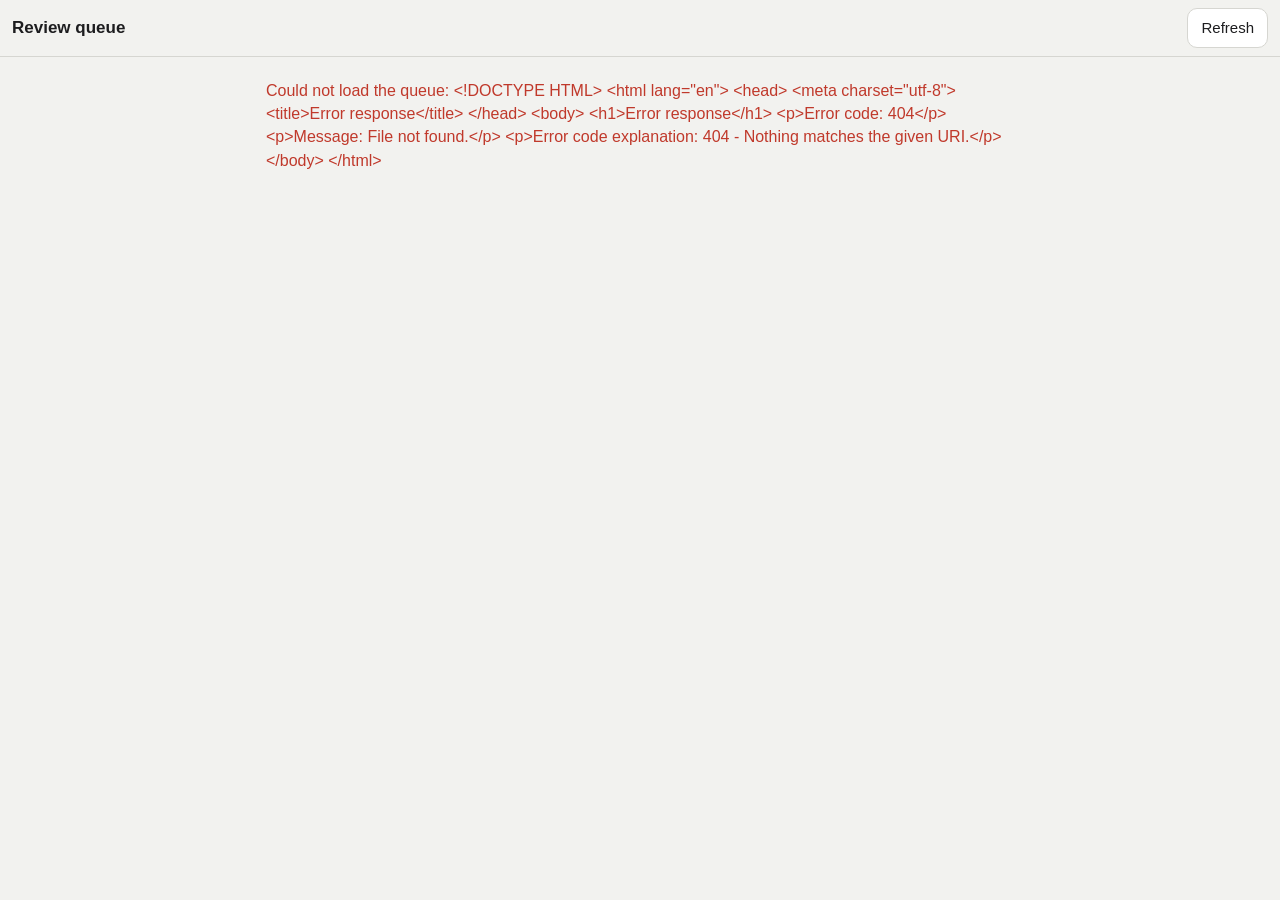
==== static/index.html @ ad77c49b "Review queue for marking up PDFs on an iPad Agents queue a PDF, by writing an item folder next to th" ====
<!doctype html>
<html lang="en">
<head>
<meta charset="utf-8">
<meta name="viewport" content="width=device-width, initial-scale=1, viewport-fit=cover">
<meta name="apple-mobile-web-app-capable" content="yes">
<meta name="mobile-web-app-capable" content="yes">
<meta name="apple-mobile-web-app-title" content="Review">
<meta name="color-scheme" content="light dark">
<title>Review queue</title>
<link rel="stylesheet" href="/static/app.css">
</head>
<body>
<header id="bar">
  <div class="row">
    <button id="back" hidden>&lsaquo; Queue</button>
    <h1 id="title">Review queue</h1>
    <span id="status" aria-live="polite"></span>
    <button id="addBtn" hidden title="Add a PDF from this device to the queue">Add PDF</button>
    <input type="file" id="addFile" accept="application/pdf,.pdf" hidden>
    <button id="refresh" title="Reload the queue">Refresh</button>
    <button id="doneBtn" class="primary" hidden>Done</button>
  </div>
  <div class="row tools" id="tools" hidden>
    <span class="seg" role="group" aria-label="Tool">
      <button data-tool="select" class="on">Select</button>
      <button data-tool="change">Change pen</button>
      <button data-tool="discuss">Discuss pen</button>
    </span>
    <label class="check"><input type="checkbox" id="finger"> Finger draws</label>
    <span class="spacer"></span>
    <button id="listBtn">List</button>
  </div>
</header>

<main id="queue"></main>

<main id="viewer" hidden>
  <div id="brief" hidden></div>
  <div id="pages"></div>
</main>

<div id="selbar" class="floating" hidden>
  <span>Mark selection</span>
  <button data-mark="change" class="change">Change</button>
  <button data-mark="discuss" class="discuss">Discuss</button>
</div>

<div id="lastbar" class="floating" hidden>
  <span id="lastText"></span>
  <button id="lastNote">Add note</button>
  <button id="lastRec">&#9679; Record</button>
  <button id="lastUndo">Undo</button>
</div>

<section id="sheet" hidden aria-label="Highlight">
  <div class="row">
    <b id="sheetNum"></b>
    <span id="sheetPage" class="muted"></span>
    <span class="seg" role="group" aria-label="Tag">
      <button data-settag="change">Change</button>
      <button data-settag="discuss">Discuss</button>
    </span>
    <button id="recBtn" title="Record a voice note for this highlight">&#9679; Record</button>
    <span class="spacer"></span>
    <button id="sheetDelete" class="danger">Delete</button>
    <button id="sheetClose" class="primary">Close</button>
  </div>
  <blockquote id="sheetQuote"></blockquote>
  <textarea id="sheetNote" rows="3" placeholder="Note (optional). Tap the microphone on the keyboard to dictate."></textarea>
  <div id="clips"></div>
</section>

<aside id="list" hidden aria-label="Highlights"></aside>

<section id="addPanel" hidden aria-label="Add a PDF">
  <h2>Add to the queue</h2>
  <p id="addName" class="muted"></p>
  <label>Title <input type="text" id="addTitle" autocomplete="off"></label>
  <label>Note (optional) <textarea id="addNote" rows="3" placeholder="What to look at"></textarea></label>
  <div class="row">
    <span class="spacer"></span>
    <button id="addCancel">Cancel</button>
    <button id="addGo" class="primary">Add to queue</button>
  </div>
</section>

<div id="toast" hidden></div>

<script src="/static/pdfjs/pdf.min.js"></script>
<script src="/static/app.js"></script>
</body>
</html>
---- static/app.css ----
:root {
  --bg: #f2f2ef;
  --fg: #1d1d1f;
  --muted: #6e6e73;
  --card: #ffffff;
  --line: #d6d6d1;
  --accent: #0a66c2;
  --accent-fg: #ffffff;
  --danger: #c0392b;
  --change: rgba(255, 190, 0, 0.42);
  --change-solid: #f0b400;
  --discuss: rgba(60, 150, 255, 0.32);
  --discuss-solid: #2f7fe0;
}
@media (prefers-color-scheme: dark) {
  :root {
    --bg: #1c1c1e;
    --fg: #f2f2f7;
    --muted: #a1a1a6;
    --card: #2c2c2e;
    --line: #3a3a3c;
    --accent: #4ea1ff;
    --accent-fg: #0b1220;
  }
}

* { box-sizing: border-box; }
[hidden] { display: none !important; }
html, body {
  margin: 0;
  background: var(--bg);
  color: var(--fg);
  font: 16px/1.45 -apple-system, BlinkMacSystemFont, "Segoe UI", Roboto, Helvetica, Arial, sans-serif;
  -webkit-text-size-adjust: 100%;
}
.muted { color: var(--muted); }
.spacer { flex: 1; }

button {
  font: inherit;
  font-size: 15px;
  min-height: 40px;
  padding: 0 13px;
  border-radius: 10px;
  border: 1px solid var(--line);
  background: var(--card);
  color: var(--fg);
  cursor: pointer;
  touch-action: manipulation;
  -webkit-user-select: none;
  user-select: none;
  white-space: nowrap;
}
button.primary { background: var(--accent); border-color: var(--accent); color: var(--accent-fg); font-weight: 600; }
button.danger { color: var(--danger); }
button.change { background: var(--change-solid); border-color: var(--change-solid); color: #1d1d1f; }
button.discuss { background: var(--discuss-solid); border-color: var(--discuss-solid); color: #fff; }

.seg { display: inline-flex; }
.seg button { border-radius: 0; margin-left: -1px; }
.seg button:first-child { border-radius: 10px 0 0 10px; margin-left: 0; }
.seg button:last-child { border-radius: 0 10px 10px 0; }
.seg button.on { background: var(--fg); color: var(--bg); border-color: var(--fg); position: relative; }
.seg button[data-tool="change"].on, .seg button[data-settag="change"].on { background: var(--change-solid); border-color: var(--change-solid); color: #1d1d1f; }
.seg button[data-tool="discuss"].on, .seg button[data-settag="discuss"].on { background: var(--discuss-solid); border-color: var(--discuss-solid); color: #fff; }

.check { display: inline-flex; align-items: center; gap: 6px; font-size: 15px; color: var(--muted); -webkit-user-select: none; user-select: none; }
.check input { width: 20px; height: 20px; }

/* header */
#bar {
  position: sticky;
  top: 0;
  z-index: 20;
  background: var(--bg);
  border-bottom: 1px solid var(--line);
  padding: max(8px, env(safe-area-inset-top)) max(12px, env(safe-area-inset-right)) 8px max(12px, env(safe-area-inset-left));
}
#bar .row { display: flex; align-items: center; gap: 8px; flex-wrap: wrap; }
#bar .row + .row { margin-top: 8px; }
#title { flex: 1; min-width: 8em; margin: 0; font-size: 17px; font-weight: 600; overflow: hidden; text-overflow: ellipsis; white-space: nowrap; }
#status { font-size: 13px; color: var(--muted); white-space: nowrap; }

/* queue */
#queue { max-width: 780px; margin: 0 auto; padding: 6px 16px 48px; }
#queue h2 { font-size: 15px; text-transform: uppercase; letter-spacing: 0.04em; color: var(--muted); margin: 22px 0 6px; }
#queue details { margin-top: 22px; }
#queue summary { font-size: 15px; text-transform: uppercase; letter-spacing: 0.04em; color: var(--muted); cursor: pointer; padding: 6px 0; }
.count { display: inline-block; min-width: 1.6em; padding: 0 6px; border-radius: 9px; background: var(--line); color: var(--fg); text-align: center; font-size: 13px; }
.card {
  display: block;
  background: var(--card);
  border: 1px solid var(--line);
  border-radius: 14px;
  padding: 14px 16px;
  margin: 10px 0;
  color: inherit;
}
.card-link { display: block; color: inherit; text-decoration: none; }
.card-link:active { transform: scale(0.995); }
.card.done, .card.superseded { opacity: 0.8; }
.card-title { font-weight: 600; font-size: 17px; }
.card-meta { font-size: 14px; color: var(--muted); margin-top: 2px; }
.card-note { margin-top: 8px; font-size: 15px; }
.card-counts { margin-top: 8px; font-size: 14px; color: var(--muted); }
#queue details > p.muted { font-size: 14px; margin: 4px 0 0; }
.error { color: var(--danger); }

/* older versions of a document, on its newest version's card */
.older { margin-top: 10px; padding-top: 6px; border-top: 1px solid var(--line); }
.older-row { display: flex; align-items: center; gap: 8px; flex-wrap: wrap; }
.older-toggle { border: none; background: none; padding: 0 2px; color: var(--accent); font-size: 15px; }
.older-toggle::after { content: " \25B8"; }
.older-toggle[aria-expanded="true"]::after { content: " \25BE"; }
.older-row .older-done { margin-left: auto; min-height: 36px; font-size: 14px; }
.older-list a { display: block; margin-top: 6px; padding: 8px 10px; border-radius: 10px; background: var(--bg); color: inherit; text-decoration: none; font-size: 15px; }
.older-ask { margin-top: 10px; padding: 10px 12px; border-radius: 10px; background: var(--bg); font-size: 15px; }
.older-ask p { margin: 0 0 6px; }
.older-ask ul { margin: 0 0 8px; padding-left: 20px; }
.older-ask .row { display: flex; gap: 8px; flex-wrap: wrap; justify-content: flex-end; }

/* viewer */
#viewer { padding: 0 0 160px; }
#brief {
  max-width: 900px;
  margin: 12px auto 0;
  padding: 10px 14px;
  background: var(--card);
  border: 1px solid var(--line);
  border-radius: 12px;
  font-size: 15px;
}
#brief div + div { margin-top: 4px; }
#pages {
  display: flex;
  flex-direction: column;
  align-items: center;
  gap: 14px;
  padding: 14px 0;
  touch-action: manipulation;
}
#pages.drawing.finger { touch-action: none; }
#pages.drawing .textLayer { -webkit-user-select: none; user-select: none; -webkit-touch-callout: none; }
.page { position: relative; background: #fff; box-shadow: 0 1px 5px rgba(0, 0, 0, 0.22); }
.page canvas { display: block; }
.loading { padding: 40px; color: var(--muted); text-align: center; }

/* PDF.js text layer (from pdf_viewer.css, PDF.js 3.11) */
.textLayer {
  position: absolute;
  text-align: initial;
  inset: 0;
  overflow: hidden;
  line-height: 1;
  -webkit-text-size-adjust: none;
  text-size-adjust: none;
  forced-color-adjust: none;
  transform-origin: 0 0;
  z-index: 2;
}
.textLayer span, .textLayer br {
  color: transparent;
  position: absolute;
  white-space: pre;
  cursor: text;
  transform-origin: 0% 0%;
}
.textLayer span.markedContent { top: 0; height: 0; }
.textLayer ::selection { background: rgba(0, 110, 255, 0.3); }
.textLayer br::selection { background: transparent; }

/* highlights */
.overlay { position: absolute; inset: 0; pointer-events: none; z-index: 3; }
.hl { position: absolute; border-radius: 2px; mix-blend-mode: multiply; }
.hl.change { background: var(--change); }
.hl.discuss { background: var(--discuss); }
.hl.preview { outline: 1px dashed rgba(0, 0, 0, 0.5); }
.hl.open { box-shadow: 0 0 0 2px rgba(0, 0, 0, 0.75); }
.badge {
  position: absolute;
  transform: translateY(-50%);
  min-width: 24px;
  height: 24px;
  padding: 0 6px;
  border-radius: 12px;
  font: 600 13px/24px -apple-system, BlinkMacSystemFont, sans-serif;
  text-align: center;
  color: #1d1d1f;
  box-shadow: 0 1px 2px rgba(0, 0, 0, 0.3);
}
.badge.change { background: var(--change-solid); }
.badge.discuss { background: var(--discuss-solid); color: #fff; }
.badge.noted::after { content: "\2009\270E"; }
.badge.voiced::after { content: "\2009\266A"; }
.badge.noted.voiced::after { content: "\2009\270E\266A"; }

/* voice notes */
button.recording { background: #d93025; border-color: #d93025; color: #fff; font-weight: 600; }
#clips { max-width: 900px; margin: 6px auto 0; }
.clip { border-top: 1px solid var(--line); padding: 8px 0; }
.clip-head { display: flex; align-items: center; gap: 8px; }
.clip-head .clip-del { margin-left: auto; min-height: 32px; font-size: 14px; color: var(--danger); }
.clip audio { display: block; width: 100%; margin-top: 6px; }
.clip-text { margin-top: 4px; font-size: 15px; }
.li-voice { margin-top: 4px; font-size: 15px; }

/* floating bars */
.floating {
  position: fixed;
  left: 50%;
  transform: translateX(-50%);
  bottom: max(18px, env(safe-area-inset-bottom));
  z-index: 30;
  display: flex;
  align-items: center;
  gap: 8px;
  background: var(--card);
  border: 1px solid var(--line);
  border-radius: 16px;
  padding: 8px 10px 8px 14px;
  box-shadow: 0 8px 28px rgba(0, 0, 0, 0.22);
  font-size: 15px;
  max-width: calc(100vw - 24px);
}
#lastText { overflow: hidden; text-overflow: ellipsis; white-space: nowrap; max-width: 40vw; }

/* editor sheet */
#sheet {
  position: fixed;
  left: 0;
  right: 0;
  bottom: 0;
  z-index: 40;
  background: var(--card);
  border-top: 1px solid var(--line);
  box-shadow: 0 -10px 34px rgba(0, 0, 0, 0.2);
  padding: 12px max(14px, env(safe-area-inset-right)) max(14px, env(safe-area-inset-bottom)) max(14px, env(safe-area-inset-left));
  max-height: 60vh;
  overflow: auto;
}
#sheet .row { display: flex; align-items: center; gap: 8px; flex-wrap: wrap; max-width: 900px; margin: 0 auto; }
#sheetNum { font-size: 18px; }
#sheet blockquote {
  max-width: 900px;
  margin: 10px auto;
  padding: 6px 12px;
  border-left: 4px solid var(--line);
  font-family: "Times New Roman", Times, serif;
  font-size: 17px;
  max-height: 7.5em;
  overflow: auto;
}
#sheet blockquote.change { border-left-color: var(--change-solid); }
#sheet blockquote.discuss { border-left-color: var(--discuss-solid); }
#sheetNote {
  display: block;
  width: 100%;
  max-width: 900px;
  margin: 0 auto;
  font: inherit;
  font-size: 17px;
  padding: 10px 12px;
  border-radius: 10px;
  border: 1px solid var(--line);
  background: var(--bg);
  color: var(--fg);
  resize: vertical;
}

/* highlight list */
#list {
  position: fixed;
  right: 0;
  bottom: 0;
  width: min(400px, 100vw);
  z-index: 35;
  overflow: auto;
  background: var(--card);
  border-left: 1px solid var(--line);
  box-shadow: -8px 0 28px rgba(0, 0, 0, 0.15);
  padding: 10px 14px max(20px, env(safe-area-inset-bottom));
}
.list-head { display: flex; align-items: center; justify-content: space-between; margin-bottom: 6px; }
.li { display: flex; gap: 10px; padding: 10px 0; border-top: 1px solid var(--line); cursor: pointer; }
.li .badge { position: static; transform: none; flex: none; display: inline-block; }
.li-text { font-family: "Times New Roman", Times, serif; font-size: 16px; }
.li-note { margin-top: 4px; font-size: 15px; }
.li-meta { margin-top: 2px; font-size: 13px; color: var(--muted); }

/* adding a PDF */
#addPanel {
  position: fixed;
  left: 50%;
  top: calc(env(safe-area-inset-top) + 90px);
  transform: translateX(-50%);
  width: min(560px, calc(100vw - 24px));
  z-index: 45;
  background: var(--card);
  border: 1px solid var(--line);
  border-radius: 16px;
  box-shadow: 0 12px 40px rgba(0, 0, 0, 0.25);
  padding: 16px 18px;
}
#addPanel h2 { margin: 0 0 4px; font-size: 18px; }
#addPanel label { display: block; margin-top: 12px; font-size: 14px; color: var(--muted); }
#addPanel input[type="text"], #addPanel textarea {
  display: block;
  width: 100%;
  margin-top: 4px;
  font: inherit;
  font-size: 17px;
  padding: 9px 11px;
  border-radius: 10px;
  border: 1px solid var(--line);
  background: var(--bg);
  color: var(--fg);
}
#addPanel .row { display: flex; gap: 8px; margin-top: 14px; }

#toast {
  position: fixed;
  left: 50%;
  transform: translateX(-50%);
  top: calc(env(safe-area-inset-top) + 120px);
  z-index: 50;
  background: var(--fg);
  color: var(--bg);
  padding: 9px 16px;
  border-radius: 12px;
  font-size: 15px;
  box-shadow: 0 6px 20px rgba(0, 0, 0, 0.25);
  max-width: calc(100vw - 32px);
}
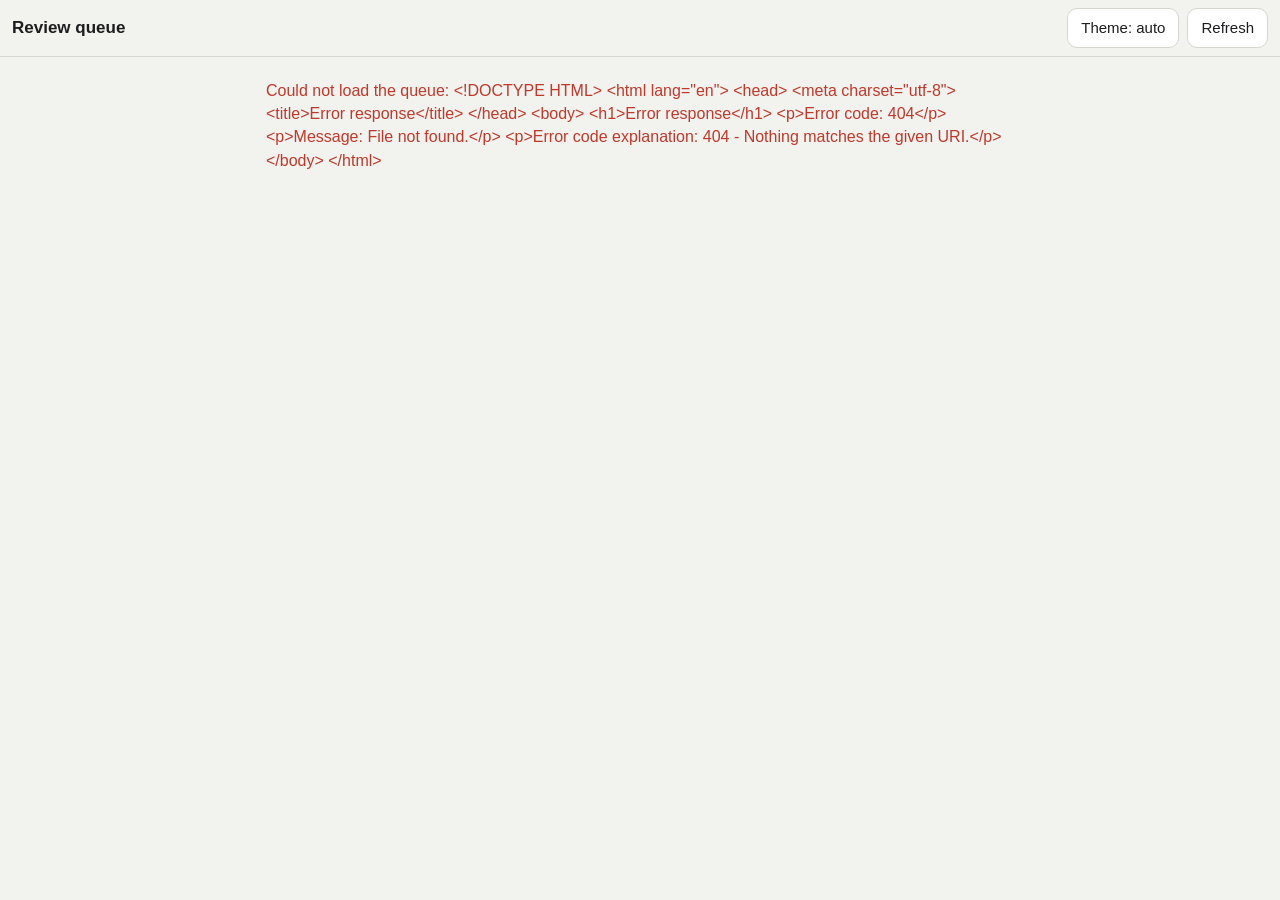
==== commit 093e6bcc: "Edit text files in the browser, with images and a dark theme A .txt, .md, .markdown, or .tex file ca" ====
--- a/static/index.html
+++ b/static/index.html
@@ -8,6 +8,7 @@
 <meta name="apple-mobile-web-app-title" content="Review">
 <meta name="color-scheme" content="light dark">
 <title>Review queue</title>
+<script>try { var t = localStorage.getItem('review.theme'); if (t === 'dark' || t === 'light') document.documentElement.dataset.theme = t; } catch (e) {}</script>
 <link rel="stylesheet" href="/static/app.css">
 </head>
 <body>
@@ -16,8 +17,10 @@
     <button id="back" hidden>&lsaquo; Queue</button>
     <h1 id="title">Review queue</h1>
     <span id="status" aria-live="polite"></span>
-    <button id="addBtn" hidden title="Add a PDF from this device to the queue">Add PDF</button>
-    <input type="file" id="addFile" accept="application/pdf,.pdf" hidden>
+    <button id="themeBtn" title="Follow the device, or stay dark or light">Theme: auto</button>
+    <button id="addBtn" hidden title="Add a PDF or text file from this device to the queue">Add file</button>
+    <input type="file" id="addFile" accept="application/pdf,.pdf,text/plain,.txt,text/markdown,.md,.markdown,.tex" hidden>
+    <input type="file" id="imageFile" accept="image/*,application/pdf,.pdf,.svg" hidden>
     <button id="refresh" title="Reload the queue">Refresh</button>
     <button id="doneBtn" class="primary" hidden>Done</button>
   </div>
@@ -31,14 +34,32 @@
     <span class="spacer"></span>
     <button id="listBtn">List</button>
   </div>
+  <div class="row tools" id="textTools" hidden>
+    <label class="check"><input type="checkbox" id="vimOn"> Vim keys</label>
+    <span id="wordCount" class="muted"></span>
+    <span class="spacer"></span>
+    <button id="imagesBtn" hidden>Images</button>
+    <button id="revertBtn" title="Go back to the file as queued">Revert</button>
+  </div>
 </header>
+
+<div id="brief" hidden></div>
 
 <main id="queue"></main>
 
 <main id="viewer" hidden>
-  <div id="brief" hidden></div>
   <div id="pages"></div>
 </main>
+
+<main id="editor" hidden></main>
+
+<div id="vimMode" hidden></div>
+
+<div id="conflict" class="floating" hidden>
+  <span>This file changed on another device.</span>
+  <button id="keepMine">Keep mine</button>
+  <button id="useOther">Use the other</button>
+</div>
 
 <div id="selbar" class="floating" hidden>
   <span>Mark selection</span>
@@ -73,6 +94,8 @@
 
 <aside id="list" hidden aria-label="Highlights"></aside>
 
+<aside id="imagesPanel" hidden aria-label="Images"></aside>
+
 <section id="addPanel" hidden aria-label="Add a PDF">
   <h2>Add to the queue</h2>
   <p id="addName" class="muted"></p>
--- a/static/app.css
+++ b/static/app.css
@@ -11,9 +11,15 @@
   --change-solid: #f0b400;
   --discuss: rgba(60, 150, 255, 0.32);
   --discuss-solid: #2f7fe0;
+  --edited: rgba(255, 190, 0, 0.26);
+  --selected: rgba(10, 102, 194, 0.2);
+  --ink-mark: #5a5a60;
+  --ink-command: #27618f;
+  --ink-math: #7a4a12;
+  color-scheme: light;
 }
 @media (prefers-color-scheme: dark) {
-  :root {
+  :root:not([data-theme="light"]) {
     --bg: #1c1c1e;
     --fg: #f2f2f7;
     --muted: #a1a1a6;
@@ -21,7 +27,28 @@
     --line: #3a3a3c;
     --accent: #4ea1ff;
     --accent-fg: #0b1220;
+    --edited: rgba(255, 190, 0, 0.2);
+    --selected: rgba(78, 161, 255, 0.28);
+    --ink-mark: #a1a1a6;
+    --ink-command: #8fc1ea;
+    --ink-math: #e0b07a;
+    color-scheme: dark;
   }
+}
+:root[data-theme="dark"] {
+  --bg: #1c1c1e;
+  --fg: #f2f2f7;
+  --muted: #a1a1a6;
+  --card: #2c2c2e;
+  --line: #3a3a3c;
+  --accent: #4ea1ff;
+  --accent-fg: #0b1220;
+  --edited: rgba(255, 190, 0, 0.2);
+  --selected: rgba(78, 161, 255, 0.28);
+  --ink-mark: #a1a1a6;
+  --ink-command: #8fc1ea;
+  --ink-math: #e0b07a;
+  color-scheme: dark;
 }
 
 * { box-sizing: border-box; }
@@ -204,6 +231,46 @@
 .clip-text { margin-top: 4px; font-size: 15px; }
 .li-voice { margin-top: 4px; font-size: 15px; }
 
+/* text editor: one centered column, wrapped on screen, with the toolbar out of the way while typing */
+#bar { transition: transform 0.2s ease; }
+body.writing #bar { border-bottom-color: transparent; }
+body.writing.typing #bar { transform: translateY(-100%); }
+body.writing #brief { max-width: 780px; margin: 12px max(16px, calc((100% - 780px) / 2)) 0; opacity: 0.85; }
+#wordCount { font-size: 14px; }
+#editor { padding: 0 16px; min-height: calc(100vh - 120px); cursor: text; }
+#editor .CodeMirror {
+  height: auto;
+  max-width: 72ch;
+  margin: 0 auto;
+  background: transparent;
+  color: var(--fg);
+  font: 18px/1.65 ui-monospace, "SF Mono", SFMono-Regular, Menlo, Consolas, monospace;
+}
+#editor .CodeMirror-lines { padding: 7vh 0 45vh; }
+#editor .CodeMirror pre.CodeMirror-line, #editor .CodeMirror pre.CodeMirror-line-like { padding: 0; }
+#editor .CodeMirror-cursor { border-left: 2px solid var(--accent); }
+#editor .cm-fat-cursor .CodeMirror-cursor { background: var(--accent); opacity: 0.55; }
+#editor div.CodeMirror-selected, #editor .CodeMirror-focused div.CodeMirror-selected { background: var(--selected); }
+#editor .CodeMirror-line::selection, #editor .CodeMirror-line > span::selection, #editor .CodeMirror-line > span > span::selection { background: var(--selected); }
+#editor .CodeMirror-matchingbracket { color: inherit; background: var(--selected); }
+.cm-s-goyo span.cm-changed { background: var(--edited); border-radius: 2px; }
+.cm-s-goyo .cm-gone { display: inline-block; width: 2px; height: 1em; margin: 0 1px; vertical-align: -0.12em; background: var(--danger); opacity: 0.7; }
+.cm-s-goyo span.cm-header { font-weight: 700; color: var(--fg); }
+.cm-s-goyo span.cm-strong { font-weight: 700; }
+.cm-s-goyo span.cm-em { font-style: italic; }
+.cm-s-goyo span.cm-formatting, .cm-s-goyo span.cm-bracket, .cm-s-goyo span.cm-quote, .cm-s-goyo span.cm-comment { color: var(--ink-mark); }
+.cm-s-goyo span.cm-link, .cm-s-goyo span.cm-url, .cm-s-goyo span.cm-tag, .cm-s-goyo span.cm-variable-2 { color: var(--ink-command); }
+.cm-s-goyo span.cm-keyword, .cm-s-goyo span.cm-number, .cm-s-goyo span.cm-atom, .cm-s-goyo span.cm-builtin { color: var(--ink-math); }
+.cm-figure { margin: 14px 0 18px; text-align: center; font-family: -apple-system, BlinkMacSystemFont, "Segoe UI", Roboto, Helvetica, Arial, sans-serif; }
+.cm-figure img, .cm-figure canvas { display: inline-block; max-width: 100%; max-height: 60vh; width: auto; height: auto; background: #fff; border-radius: 6px; }
+.cm-figure figcaption { margin-top: 4px; font-size: 13px; line-height: 1.4; color: var(--muted); overflow-wrap: anywhere; }
+.cm-figure.missing { padding: 12px; border: 1px dashed var(--line); border-radius: 8px; }
+.cm-figure.missing button { min-height: 32px; margin-left: 6px; font-size: 13px; }
+.li-thumb { display: block; max-width: 100%; max-height: 110px; background: #fff; border-radius: 4px; }
+#vimMode { position: fixed; left: 14px; bottom: 10px; z-index: 25; font: 12px/1 ui-monospace, "SF Mono", Menlo, monospace; letter-spacing: 0.04em; text-transform: uppercase; color: var(--muted); }
+#editor .CodeMirror-dialog { position: fixed; left: 0; right: 0; z-index: 26; background: var(--card); color: var(--fg); border-color: var(--line); font: 15px ui-monospace, "SF Mono", Menlo, monospace; padding: 6px 12px; }
+#editor .CodeMirror-dialog input { color: var(--fg); font: inherit; }
+
 /* floating bars */
 .floating {
   position: fixed;
@@ -268,7 +335,7 @@
 }
 
 /* highlight list */
-#list {
+#list, #imagesPanel {
   position: fixed;
   right: 0;
   bottom: 0;
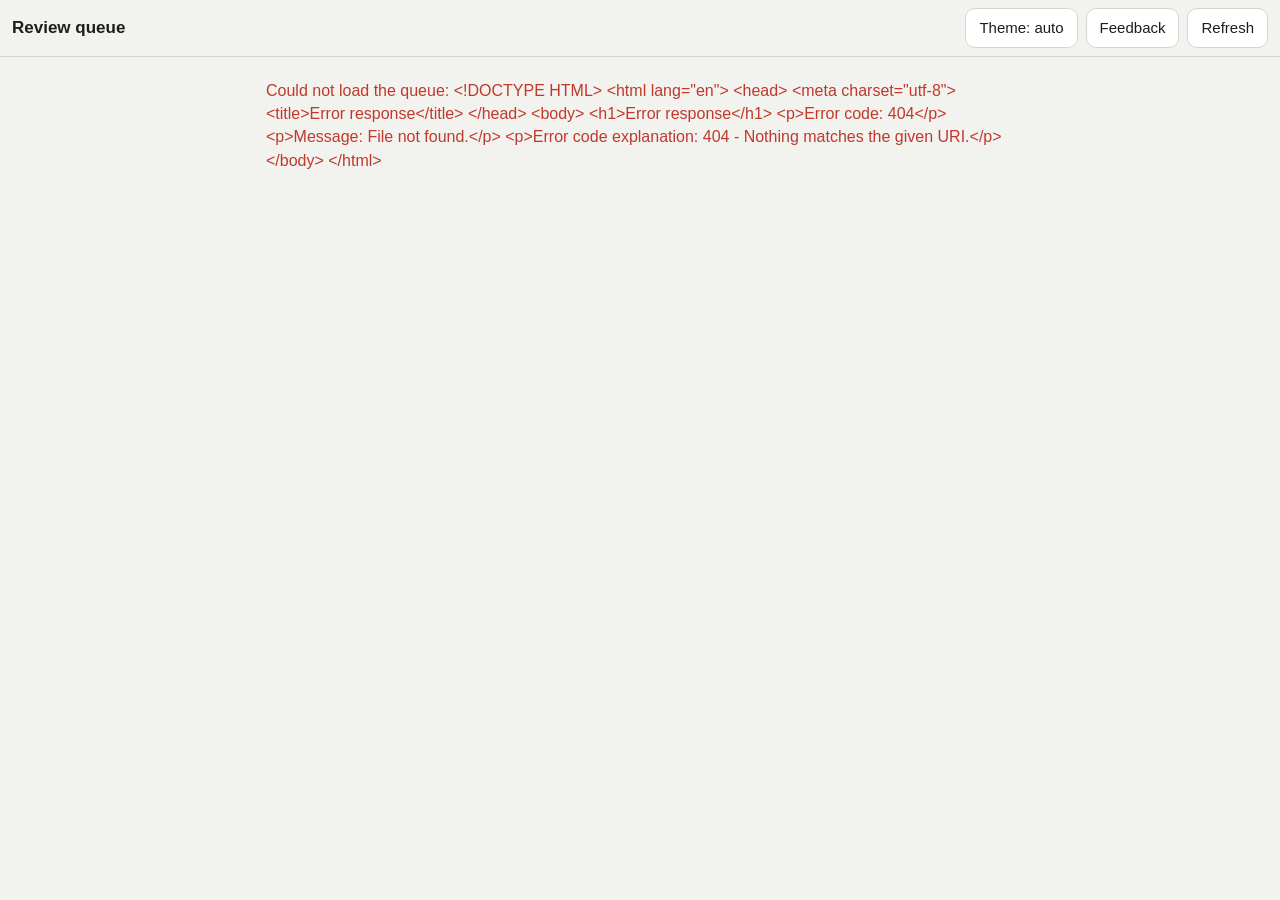
==== commit 12653d81: "Blobs, vector tracing for silhouettes, and an agent that looks after the app Figure areas can now be" ====
--- a/static/index.html
+++ b/static/index.html
@@ -21,6 +21,7 @@
     <button id="addBtn" hidden title="Add a PDF or text file from this device to the queue">Add file</button>
     <input type="file" id="addFile" accept="application/pdf,.pdf,text/plain,.txt,text/markdown,.md,.markdown,.tex" hidden>
     <input type="file" id="imageFile" accept="image/*,application/pdf,.pdf,.svg" hidden>
+    <button id="fbBtn" hidden title="Messages with the agent that looks after this app">Feedback <span id="fbCount" class="count" hidden></span></button>
     <button id="refresh" title="Reload the queue">Refresh</button>
     <button id="doneBtn" class="primary" hidden>Done</button>
   </div>
@@ -30,15 +31,36 @@
       <button data-tool="change">Change pen</button>
       <button data-tool="discuss">Discuss pen</button>
     </span>
+<span class="seg" data-shapes hidden role="group" aria-label="Mark an area">
+      <button data-shape="box" aria-pressed="false" title="Drag a box around part of a figure">Box</button>
+      <button data-shape="blob" aria-pressed="false" title="Draw a loop around part of a figure">Blob</button>
+      <button data-shape="trace" aria-pressed="false" title="Trace a figure with vector shapes">Trace</button>
+    </span>
     <label class="check"><input type="checkbox" id="finger"> Finger draws</label>
     <span class="spacer"></span>
     <button id="listBtn">List</button>
   </div>
   <div class="row tools" id="textTools" hidden>
+    <span class="seg" role="group" aria-label="Tool">
+      <button data-ttool="edit" class="on">Edit</button>
+      <button data-ttool="change">Change pen</button>
+      <button data-ttool="discuss">Discuss pen</button>
+    </span>
+<span class="seg" data-shapes hidden role="group" aria-label="Mark an area">
+      <button data-shape="box" aria-pressed="false" title="Drag a box around part of a figure">Box</button>
+      <button data-shape="blob" aria-pressed="false" title="Draw a loop around part of a figure">Blob</button>
+      <button data-shape="trace" aria-pressed="false" title="Trace a figure with vector shapes">Trace</button>
+    </span>
     <label class="check"><input type="checkbox" id="vimOn"> Vim keys</label>
+    <span class="seg" role="group" aria-label="Text size">
+      <button id="sizeDown" title="Smaller text" aria-label="Smaller text">A&minus;</button>
+      <button id="sizeUp" title="Larger text" aria-label="Larger text">A+</button>
+    </span>
     <span id="wordCount" class="muted"></span>
     <span class="spacer"></span>
+    <button id="previewBtn" hidden title="Show the Markdown rendered, beside the text">Preview</button>
     <button id="imagesBtn" hidden>Images</button>
+    <button id="textListBtn">List</button>
     <button id="revertBtn" title="Go back to the file as queued">Revert</button>
   </div>
 </header>
@@ -83,18 +105,36 @@
       <button data-settag="discuss">Discuss</button>
     </span>
     <button id="recBtn" title="Record a voice note for this highlight">&#9679; Record</button>
+    <button id="sheetTrace" hidden>Edit tracing</button>
     <span class="spacer"></span>
     <button id="sheetDelete" class="danger">Delete</button>
     <button id="sheetClose" class="primary">Close</button>
   </div>
   <blockquote id="sheetQuote"></blockquote>
+  <img id="sheetRegion" hidden alt="The marked figure area, outlined in red">
   <textarea id="sheetNote" rows="3" placeholder="Note (optional). Tap the microphone on the keyboard to dictate."></textarea>
   <div id="clips"></div>
 </section>
 
 <aside id="list" hidden aria-label="Highlights"></aside>
 
+<aside id="fbPanel" hidden aria-label="App feedback">
+  <div class="fb-head">
+    <b>App feedback</b>
+    <span class="spacer"></span>
+    <button id="fbClose">Close</button>
+  </div>
+  <p id="fbAgent" class="muted"></p>
+  <div id="fbList"></div>
+  <form id="fbForm">
+    <textarea id="fbText" rows="3" placeholder="Tell the app's agent what to change or fix. Tap the microphone on the keyboard to dictate."></textarea>
+    <button type="submit" class="primary">Send</button>
+  </form>
+</aside>
+
 <aside id="imagesPanel" hidden aria-label="Images"></aside>
+
+<aside id="preview" hidden aria-label="Preview"></aside>
 
 <section id="addPanel" hidden aria-label="Add a PDF">
   <h2>Add to the queue</h2>
@@ -108,6 +148,39 @@
   </div>
 </section>
 
+<section id="trace" hidden aria-label="Trace a figure">
+  <div class="trace-bar">
+    <button id="trCancel">Cancel</button>
+    <b>Trace</b>
+    <span class="seg" role="group" aria-label="Tracing tool">
+      <button data-trmode="draw" class="on" title="Tap to add a corner point, drag to pull out a curve (P)">Draw</button>
+      <button data-trmode="edit" title="Move points and handles; tap a curve to add a point (V)">Edit</button>
+    </span>
+    <button id="trSmooth" disabled>Make smooth</button>
+    <button id="trDelete" disabled>Delete point</button>
+    <button id="trClose" disabled>Close shape</button>
+    <button id="trNew">New shape</button>
+    <span class="seg" role="group" aria-label="History">
+      <button id="trUndo" disabled title="Undo (Cmd-Z)">Undo</button>
+      <button id="trRedo" disabled title="Redo (Shift-Cmd-Z)">Redo</button>
+    </span>
+    <button id="trFill" aria-pressed="false" title="Show closed shapes filled, as a silhouette">Silhouette</button>
+    <button id="trFit" title="Fit the figure to the screen">Fit</button>
+    <span class="spacer"></span>
+    <button id="trDone" class="primary">Done</button>
+  </div>
+  <div id="trStage">
+    <canvas id="trCanvas"></canvas>
+    <svg id="trSvg" aria-hidden="true"></svg>
+    <div id="trHint"></div>
+  </div>
+</section>
+
+<div id="undoBar" class="floating" hidden>
+  <span id="undoText"></span>
+  <button id="undoBtn">Undo</button>
+</div>
+
 <div id="toast" hidden></div>
 
 <script src="/static/pdfjs/pdf.min.js"></script>
--- a/static/app.css
+++ b/static/app.css
@@ -7,11 +7,13 @@
   --accent: #0a66c2;
   --accent-fg: #ffffff;
   --danger: #c0392b;
+  --archive: #af52de;
+  --trash: #ff3b30;
   --change: rgba(255, 190, 0, 0.42);
   --change-solid: #f0b400;
   --discuss: rgba(60, 150, 255, 0.32);
   --discuss-solid: #2f7fe0;
-  --edited: rgba(255, 190, 0, 0.26);
+  --edited: rgba(46, 160, 67, 0.28);
   --selected: rgba(10, 102, 194, 0.2);
   --ink-mark: #5a5a60;
   --ink-command: #27618f;
@@ -25,13 +27,16 @@
     --muted: #a1a1a6;
     --card: #2c2c2e;
     --line: #3a3a3c;
+    --archive: #bf5af2;
+    --trash: #ff453a;
     --accent: #4ea1ff;
     --accent-fg: #0b1220;
-    --edited: rgba(255, 190, 0, 0.2);
+    --edited: rgba(63, 185, 80, 0.3);
     --selected: rgba(78, 161, 255, 0.28);
     --ink-mark: #a1a1a6;
     --ink-command: #8fc1ea;
     --ink-math: #e0b07a;
+    --danger: #ff7b6e;
     color-scheme: dark;
   }
 }
@@ -43,11 +48,12 @@
   --line: #3a3a3c;
   --accent: #4ea1ff;
   --accent-fg: #0b1220;
-  --edited: rgba(255, 190, 0, 0.2);
+  --edited: rgba(63, 185, 80, 0.3);
   --selected: rgba(78, 161, 255, 0.28);
   --ink-mark: #a1a1a6;
   --ink-command: #8fc1ea;
   --ink-math: #e0b07a;
+  --danger: #ff7b6e;
   color-scheme: dark;
 }
 
@@ -88,8 +94,8 @@
 .seg button:first-child { border-radius: 10px 0 0 10px; margin-left: 0; }
 .seg button:last-child { border-radius: 0 10px 10px 0; }
 .seg button.on { background: var(--fg); color: var(--bg); border-color: var(--fg); position: relative; }
-.seg button[data-tool="change"].on, .seg button[data-settag="change"].on { background: var(--change-solid); border-color: var(--change-solid); color: #1d1d1f; }
-.seg button[data-tool="discuss"].on, .seg button[data-settag="discuss"].on { background: var(--discuss-solid); border-color: var(--discuss-solid); color: #fff; }
+.seg button[data-tool="change"].on, .seg button[data-ttool="change"].on, .seg button[data-settag="change"].on { background: var(--change-solid); border-color: var(--change-solid); color: #1d1d1f; }
+.seg button[data-tool="discuss"].on, .seg button[data-ttool="discuss"].on, .seg button[data-settag="discuss"].on { background: var(--discuss-solid); border-color: var(--discuss-solid); color: #fff; }
 
 .check { display: inline-flex; align-items: center; gap: 6px; font-size: 15px; color: var(--muted); -webkit-user-select: none; user-select: none; }
 .check input { width: 20px; height: 20px; }
@@ -123,7 +129,27 @@
   margin: 10px 0;
   color: inherit;
 }
-.card-link { display: block; color: inherit; text-decoration: none; }
+.card-link { display: block; color: inherit; text-decoration: none; -webkit-user-drag: none; }
+/* Swipe a card left for its actions, as in Mail. A full swipe does the one on the right. */
+.swipe { position: relative; margin: 10px 0; border-radius: 14px; overflow: hidden; touch-action: pan-y; }
+.swipe > .card { position: relative; z-index: 1; margin: 0; transition: transform 0.3s cubic-bezier(0.2, 0.8, 0.2, 1); }
+.swipe-actions { position: absolute; top: 0; right: 0; bottom: 0; display: flex; width: 0; transition: width 0.3s cubic-bezier(0.2, 0.8, 0.2, 1); }
+.swipe.dragging > .card, .swipe.dragging .swipe-actions { transition: none; }
+.swipe.dragging { -webkit-user-select: none; user-select: none; }
+.swipe-btn {
+  flex: 1 1 0; min-width: 0; min-height: 0; margin: 0; padding: 0 6px; border: none; border-radius: 0;
+  display: flex; flex-direction: column; align-items: center; justify-content: center; gap: 5px;
+  color: #fff; font: 600 13px -apple-system, BlinkMacSystemFont, sans-serif; overflow: hidden;
+  transition: flex-grow 0.2s ease, flex-basis 0.2s ease;
+}
+.swipe-btn svg { width: 22px; height: 22px; flex: none; }
+.swipe-btn.archive { background: var(--archive); }
+.swipe-btn.trash { background: var(--trash); }
+.swipe-btn.restore { background: var(--accent); }
+.swipe.full .swipe-btn:not(.main) { flex: 0 0 0; padding: 0; }
+.swipe.leaving { transition: height 0.28s ease, margin 0.28s ease, opacity 0.28s ease; }
+#undoBar span { max-width: 60vw; overflow: hidden; text-overflow: ellipsis; white-space: nowrap; }
+#undoBtn { border: none; background: none; color: var(--accent); font-weight: 600; }
 .card-link:active { transform: scale(0.995); }
 .card.done, .card.superseded { opacity: 0.8; }
 .card-title { font-weight: 600; font-size: 17px; }
@@ -166,6 +192,8 @@
   padding: 14px 0;
   touch-action: manipulation;
 }
+#pages.zoomed { align-items: flex-start; width: max-content; min-width: 100%; padding-left: 8px; padding-right: 8px; box-sizing: border-box; }
+#pages { touch-action: pan-x pan-y; transform-origin: 0 0; }
 #pages.drawing.finger { touch-action: none; }
 #pages.drawing .textLayer { -webkit-user-select: none; user-select: none; -webkit-touch-callout: none; }
 .page { position: relative; background: #fff; box-shadow: 0 1px 5px rgba(0, 0, 0, 0.22); }
@@ -203,6 +231,61 @@
 .hl.discuss { background: var(--discuss); }
 .hl.preview { outline: 1px dashed rgba(0, 0, 0, 0.5); }
 .hl.open { box-shadow: 0 0 0 2px rgba(0, 0, 0, 0.75); }
+.region-box { position: absolute; border: 2px solid #b76d00; background: rgba(255, 193, 7, 0.12); box-sizing: border-box; }
+.region-box.discuss { border-color: #3666dd; background: rgba(66, 133, 244, 0.10); }
+.region-box.open { outline: 2px solid #222; outline-offset: 2px; }
+.region-box.trial { border-style: dashed; }
+.region-box.blob, .region-box.vector { border: none; background: none; }
+/* messages with the agent that looks after this app */
+#fbPanel { position: fixed; top: 0; right: 0; bottom: 0; z-index: 40; display: flex; flex-direction: column; width: min(480px, 100%);
+  background: var(--bg); border-left: 1px solid var(--line); box-shadow: -8px 0 28px rgba(0, 0, 0, 0.18); padding-top: env(safe-area-inset-top); }
+#fbPanel[hidden] { display: none; }
+.fb-head { display: flex; align-items: center; gap: 8px; padding: 12px 14px 4px; font-size: 17px; }
+#fbAgent { margin: 0 14px 8px; font-size: 13px; }
+#fbList { flex: 1; overflow-y: auto; padding: 4px 14px 12px; -webkit-overflow-scrolling: touch; }
+.fb-msg { max-width: 85%; margin: 8px 0; padding: 9px 12px; border-radius: 16px; white-space: pre-wrap; overflow-wrap: anywhere; font-size: 15px; line-height: 1.4; }
+.fb-msg.you { margin-left: auto; background: var(--accent); color: var(--accent-fg); border-bottom-right-radius: 5px; }
+.fb-msg.agent { margin-right: auto; background: var(--card); border: 1px solid var(--line); border-bottom-left-radius: 5px; }
+.fb-time { display: block; margin-top: 4px; font-size: 11px; opacity: 0.7; }
+.fb-choices { display: flex; flex-wrap: wrap; gap: 6px; margin-top: 8px; white-space: normal; }
+.fb-choices button { min-height: 34px; font-size: 14px; }
+.fb-choices button.chosen { background: var(--accent); border-color: var(--accent); color: var(--accent-fg); }
+.fb-answer { margin-top: 6px; font-size: 13px; color: var(--muted); white-space: normal; }
+#fbForm { display: flex; gap: 8px; align-items: flex-end; padding: 10px 14px calc(env(safe-area-inset-bottom) + 10px); border-top: 1px solid var(--line); background: var(--card); }
+#fbText { flex: 1; font: inherit; font-size: 16px; padding: 8px 10px; border-radius: 12px; border: 1px solid var(--line); background: var(--bg); color: var(--fg); resize: none; }
+.fb-banner { display: flex; align-items: center; gap: 10px; margin: 14px 0 0; padding: 10px 14px; border-radius: 14px; background: var(--card); border: 1px solid var(--accent); font-size: 15px; }
+.fb-banner span { flex: 1; overflow: hidden; text-overflow: ellipsis; display: -webkit-box; -webkit-line-clamp: 2; -webkit-box-orient: vertical; }
+.region-box svg { position: absolute; inset: 0; width: 100%; height: 100%; overflow: visible; pointer-events: none; }
+.region-box svg path { fill: rgba(255, 193, 7, 0.16); stroke: #b76d00; stroke-width: 2; vector-effect: non-scaling-stroke; stroke-linejoin: round; }
+.region-box.discuss svg path { fill: rgba(66, 133, 244, 0.13); stroke: #3666dd; }
+.region-box svg path.open { fill: none; }
+.region-box.trial svg path { stroke-dasharray: 5 4; }
+/* tracing a figure with vector shapes, full screen */
+#trace { position: fixed; inset: 0; z-index: 60; display: flex; flex-direction: column; background: var(--bg); }
+#trace[hidden] { display: none; }
+.trace-bar { display: flex; flex-wrap: wrap; align-items: center; gap: 8px; padding: calc(env(safe-area-inset-top) + 8px) 12px 8px; background: var(--card); border-bottom: 1px solid var(--line); }
+.trace-bar button[disabled] { opacity: 0.4; cursor: default; }
+#trStage { position: relative; flex: 1; overflow: hidden; touch-action: none; cursor: crosshair; background: var(--bg); }
+#trCanvas { position: absolute; left: 0; top: 0; transform-origin: 0 0; box-shadow: 0 1px 6px rgba(0, 0, 0, 0.25); background: #fff; }
+#trStage.filled #trCanvas { opacity: 0.28; }
+#trSvg { position: absolute; inset: 0; width: 100%; height: 100%; overflow: visible; pointer-events: none; }
+.tr-path { fill: none; stroke: #ff2d55; stroke-width: 2; stroke-linejoin: round; stroke-linecap: round; }
+.tr-path.closed { fill: rgba(255, 45, 85, 0.1); }
+#trStage.filled .tr-path.closed { fill: #000; stroke: none; }
+#trStage.filled .tr-path:not(.closed) { stroke: #000; stroke-width: 3; }
+.tr-node { fill: #fff; stroke: #ff2d55; stroke-width: 1.5; }
+.tr-node.sel { fill: #ff2d55; }
+.tr-node.first { stroke-width: 3; }
+.tr-handle-line { stroke: #0a84ff; stroke-width: 1; }
+.tr-handle { fill: #0a84ff; stroke: #fff; stroke-width: 1; }
+.tr-band { fill: none; stroke: #ff2d55; stroke-width: 1.5; stroke-dasharray: 4 4; opacity: 0.8; }
+#trHint { position: absolute; left: 12px; bottom: calc(env(safe-area-inset-bottom) + 10px); max-width: calc(100% - 24px); padding: 5px 10px; border-radius: 8px; background: var(--card); color: var(--muted); font-size: 13px; pointer-events: none; box-shadow: 0 1px 4px rgba(0, 0, 0, 0.15); }
+.region-box .badge { top: 0; left: 0; transform: translate(-2px, -50%); }
+.figure-surface { display: inline-block; position: relative; max-width: 100%; vertical-align: top; line-height: 0; }
+.cm-figure .figure-surface img, .cm-figure .figure-surface canvas { display: block; }
+.drawing .figure-surface { cursor: crosshair; -webkit-touch-callout: none; }
+.drawing .figure-surface a { cursor: crosshair; }
+#sheetRegion { display: block; max-width: min(100%, 900px); max-height: 22vh; margin: 8px auto; object-fit: contain; background: #fff; }
 .badge {
   position: absolute;
   transform: translateY(-50%);
@@ -237,14 +320,18 @@
 body.writing.typing #bar { transform: translateY(-100%); }
 body.writing #brief { max-width: 780px; margin: 12px max(16px, calc((100% - 780px) / 2)) 0; opacity: 0.85; }
 #wordCount { font-size: 14px; }
-#editor { padding: 0 16px; min-height: calc(100vh - 120px); cursor: text; }
+#editor { position: relative; padding: 0 16px; min-height: calc(100vh - 120px); cursor: text; }
+#editor.drawing, #editor.drawing .CodeMirror, #editor.drawing .CodeMirror-lines { cursor: crosshair; }
+#editor.drawing .CodeMirror { -webkit-user-select: none; user-select: none; -webkit-touch-callout: none; }
+#hlBadges { position: absolute; top: 0; left: 0; width: 0; height: 0; z-index: 5; }
+#hlBadges .badge { cursor: pointer; }
 #editor .CodeMirror {
   height: auto;
   max-width: 72ch;
   margin: 0 auto;
   background: transparent;
   color: var(--fg);
-  font: 18px/1.65 ui-monospace, "SF Mono", SFMono-Regular, Menlo, Consolas, monospace;
+  font: var(--editor-size, 18px)/1.65 ui-monospace, "SF Mono", SFMono-Regular, Menlo, Consolas, monospace;
 }
 #editor .CodeMirror-lines { padding: 7vh 0 45vh; }
 #editor .CodeMirror pre.CodeMirror-line, #editor .CodeMirror pre.CodeMirror-line-like { padding: 0; }
@@ -255,12 +342,17 @@
 #editor .CodeMirror-matchingbracket { color: inherit; background: var(--selected); }
 .cm-s-goyo span.cm-changed { background: var(--edited); border-radius: 2px; }
 .cm-s-goyo .cm-gone { display: inline-block; width: 2px; height: 1em; margin: 0 1px; vertical-align: -0.12em; background: var(--danger); opacity: 0.7; }
+.cm-s-goyo span.cm-hl-change { background: var(--change); border-radius: 2px; }
+.cm-s-goyo span.cm-hl-discuss { background: var(--discuss); border-radius: 2px; }
+.cm-s-goyo span.cm-hl-open { box-shadow: 0 0 0 2px var(--fg); }
+.cm-s-goyo span.cm-hl-trial { outline: 1px dashed var(--muted); }
 .cm-s-goyo span.cm-header { font-weight: 700; color: var(--fg); }
 .cm-s-goyo span.cm-strong { font-weight: 700; }
 .cm-s-goyo span.cm-em { font-style: italic; }
 .cm-s-goyo span.cm-formatting, .cm-s-goyo span.cm-bracket, .cm-s-goyo span.cm-quote, .cm-s-goyo span.cm-comment { color: var(--ink-mark); }
 .cm-s-goyo span.cm-link, .cm-s-goyo span.cm-url, .cm-s-goyo span.cm-tag, .cm-s-goyo span.cm-variable-2 { color: var(--ink-command); }
 .cm-s-goyo span.cm-keyword, .cm-s-goyo span.cm-number, .cm-s-goyo span.cm-atom, .cm-s-goyo span.cm-builtin { color: var(--ink-math); }
+#conflict { flex-wrap: wrap; justify-content: center; }
 .cm-figure { margin: 14px 0 18px; text-align: center; font-family: -apple-system, BlinkMacSystemFont, "Segoe UI", Roboto, Helvetica, Arial, sans-serif; }
 .cm-figure img, .cm-figure canvas { display: inline-block; max-width: 100%; max-height: 60vh; width: auto; height: auto; background: #fff; border-radius: 6px; }
 .cm-figure figcaption { margin-top: 4px; font-size: 13px; line-height: 1.4; color: var(--muted); overflow-wrap: anywhere; }
@@ -270,6 +362,50 @@
 #vimMode { position: fixed; left: 14px; bottom: 10px; z-index: 25; font: 12px/1 ui-monospace, "SF Mono", Menlo, monospace; letter-spacing: 0.04em; text-transform: uppercase; color: var(--muted); }
 #editor .CodeMirror-dialog { position: fixed; left: 0; right: 0; z-index: 26; background: var(--card); color: var(--fg); border-color: var(--line); font: 15px ui-monospace, "SF Mono", Menlo, monospace; padding: 6px 12px; }
 #editor .CodeMirror-dialog input { color: var(--fg); font: inherit; }
+
+/* live preview of Markdown, beside the text */
+button.on { background: var(--fg); color: var(--bg); border-color: var(--fg); }
+#preview {
+  position: fixed;
+  top: 0;
+  right: 0;
+  bottom: 0;
+  width: 50%;
+  z-index: 10;
+  overflow: auto;
+  padding: 120px 32px 40vh;
+  background: var(--bg);
+  border-left: 1px solid var(--line);
+  font: 17px/1.55 Georgia, "Times New Roman", Times, serif;
+  overflow-wrap: break-word;
+}
+body.previewing #editor { margin-right: 50%; }
+body.previewing #brief { margin-right: calc(50% + 16px); margin-left: 16px; }
+#preview .pv-block { max-width: 66ch; margin: 0 auto; }
+#preview h1, #preview h2, #preview h3, #preview h4 { font-family: -apple-system, BlinkMacSystemFont, "Segoe UI", Roboto, Helvetica, Arial, sans-serif; line-height: 1.25; margin: 1.1em 0 0.4em; }
+#preview h1 { font-size: 26px; } #preview h2 { font-size: 21px; } #preview h3 { font-size: 18px; }
+#preview p { margin: 0 0 0.8em; }
+#preview a { color: var(--accent); }
+#preview pre { overflow: auto; padding: 8px 10px; border-radius: 6px; background: var(--card); font-size: 14px; }
+#preview code { font-family: ui-monospace, "SF Mono", Menlo, monospace; font-size: 0.88em; }
+#preview blockquote { margin: 0 0 0.8em; padding-left: 12px; border-left: 3px solid var(--line); color: var(--muted); }
+#preview table { border-collapse: collapse; margin: 0 0 0.8em; font-size: 15px; }
+#preview th, #preview td { border: 1px solid var(--line); padding: 3px 8px; }
+#preview .pv-caption { font-size: 14px; color: var(--muted); }
+#preview mark.pv-new { background: var(--edited); color: inherit; border-radius: 2px; }
+#preview mark.pv-hl { color: inherit; border-radius: 2px; }
+#preview.drawing { cursor: crosshair; -webkit-user-select: none; user-select: none; -webkit-touch-callout: none; }
+#preview .pv-trial { position: absolute; pointer-events: none; border-radius: 2px; outline: 1px dashed var(--muted); }
+#preview .pv-trial.change { background: var(--change); }
+#preview .pv-trial.discuss { background: var(--discuss); }
+#preview mark.pv-hl.change { background: var(--change); }
+#preview mark.pv-hl.discuss { background: var(--discuss); }
+#preview .pv-gone { display: inline-block; width: 2px; height: 1em; margin: 0 1px; vertical-align: -0.12em; background: var(--danger); opacity: 0.7; }
+@media (max-width: 900px) {
+  #preview { width: 100%; z-index: 15; padding-left: 16px; padding-right: 16px; }
+  body.previewing #editor { margin-right: 0; }
+  body.previewing #brief { margin-right: 16px; }
+}
 
 /* floating bars */
 .floating {
